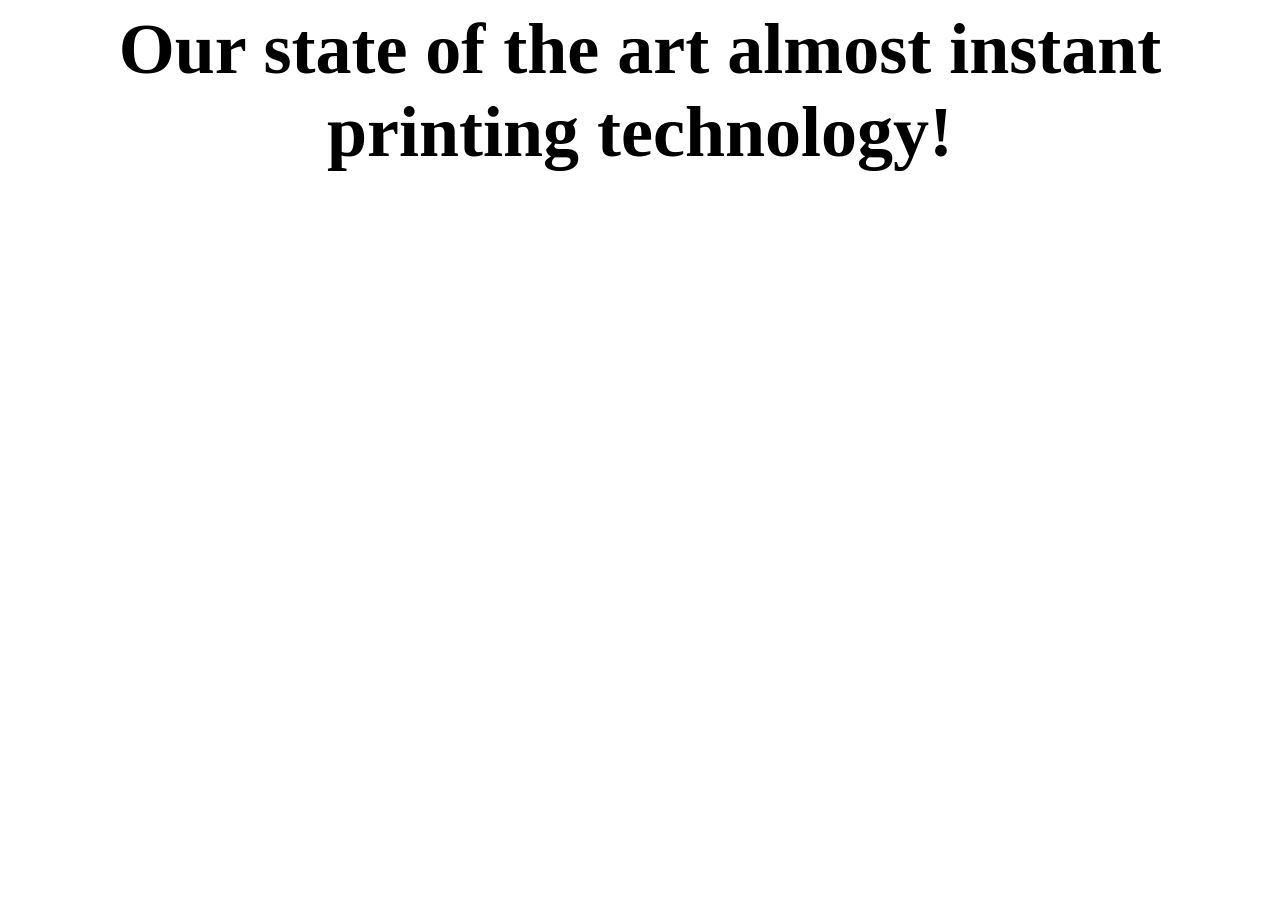
==== moreinfo.html @ 87706eea "new files made files for each of the things that can be clicked on. will add more later, including t" ====
<html>
    <head>
        <link rel="stylesheet" type="text/css" href="moreinfo.css">
    </head>
    <body>
        <flex>
            <h1>Our state of the art almost instant printing technology!</h1>
        </flex>
    </body>
</html>
---- moreinfo.css ----
h1{
    font-size: 4.5rem;
    font-weight:bold;
    text-align:center;
}
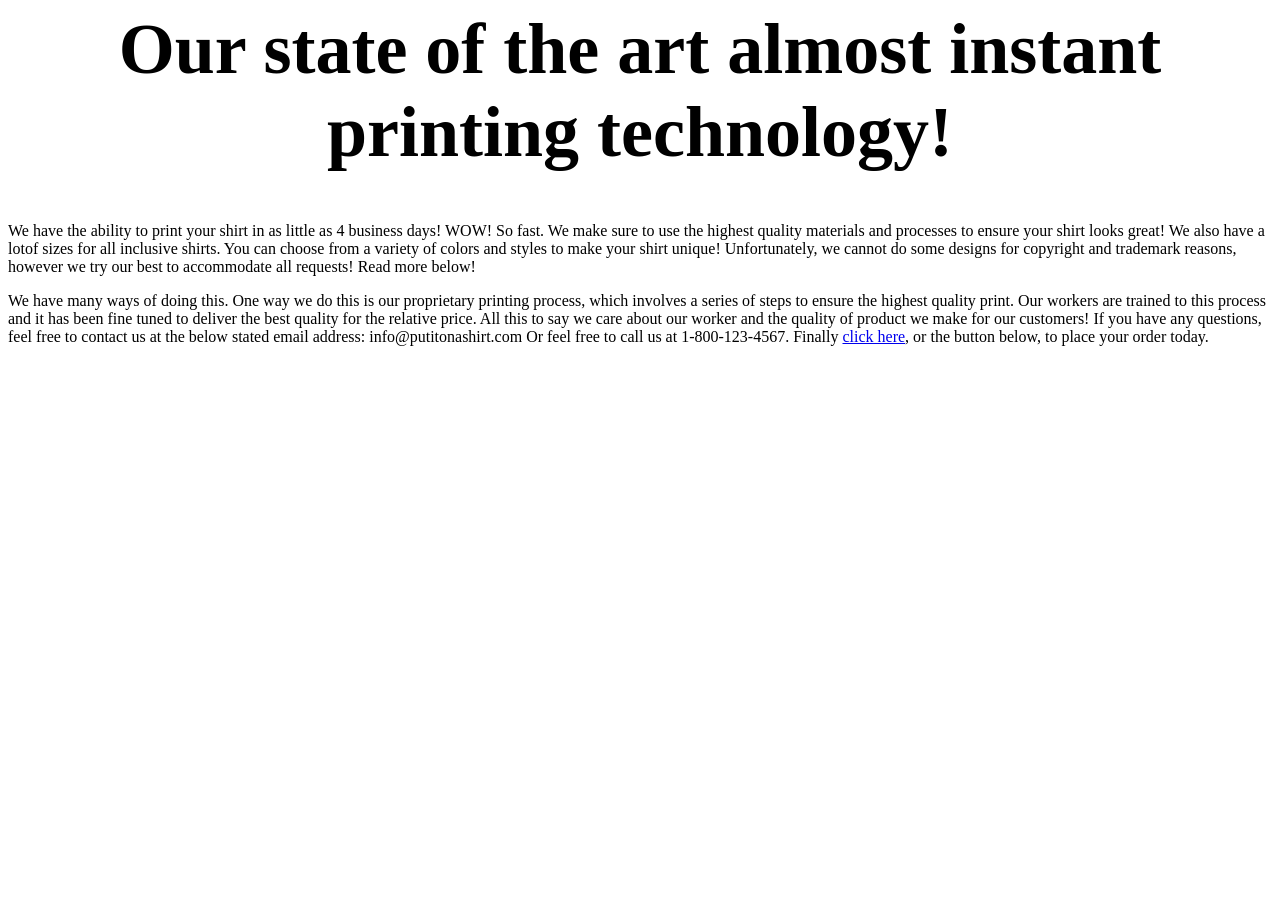
==== commit f3681c9d: "actually fixed links hopefully, also added a lot of text on the info page" ====
--- a/moreinfo.html
+++ b/moreinfo.html
@@ -5,6 +5,8 @@
     <body>
         <flex>
             <h1>Our state of the art almost instant printing technology!</h1>
+            <p>We have the ability to print your shirt in as little as 4 business days! WOW! So fast. We make sure to use the highest quality materials and processes to ensure your shirt looks great! We also have a lotof sizes for all inclusive shirts. You can choose from a variety of colors and styles to make your shirt unique! Unfortunately, we cannot do some designs for copyright and trademark reasons, however we try our best to accommodate all requests! Read more below!</p>
+            <p>We have many ways of doing this. One way we do this is our proprietary printing process, which involves a series of steps to ensure the highest quality print. Our workers are trained to this process and it has been fine tuned to deliver the best quality for the relative price. All this to say we care about our worker and the quality of product we make for our customers! If you have any questions, feel free to contact us at the below stated email address: info@putitonashirt.com Or feel free to call us at 1-800-123-4567. Finally <span><a href="order.html">click here</a></span>, or the button below, to place your order today.</p>
         </flex>
     </body>
 </html>
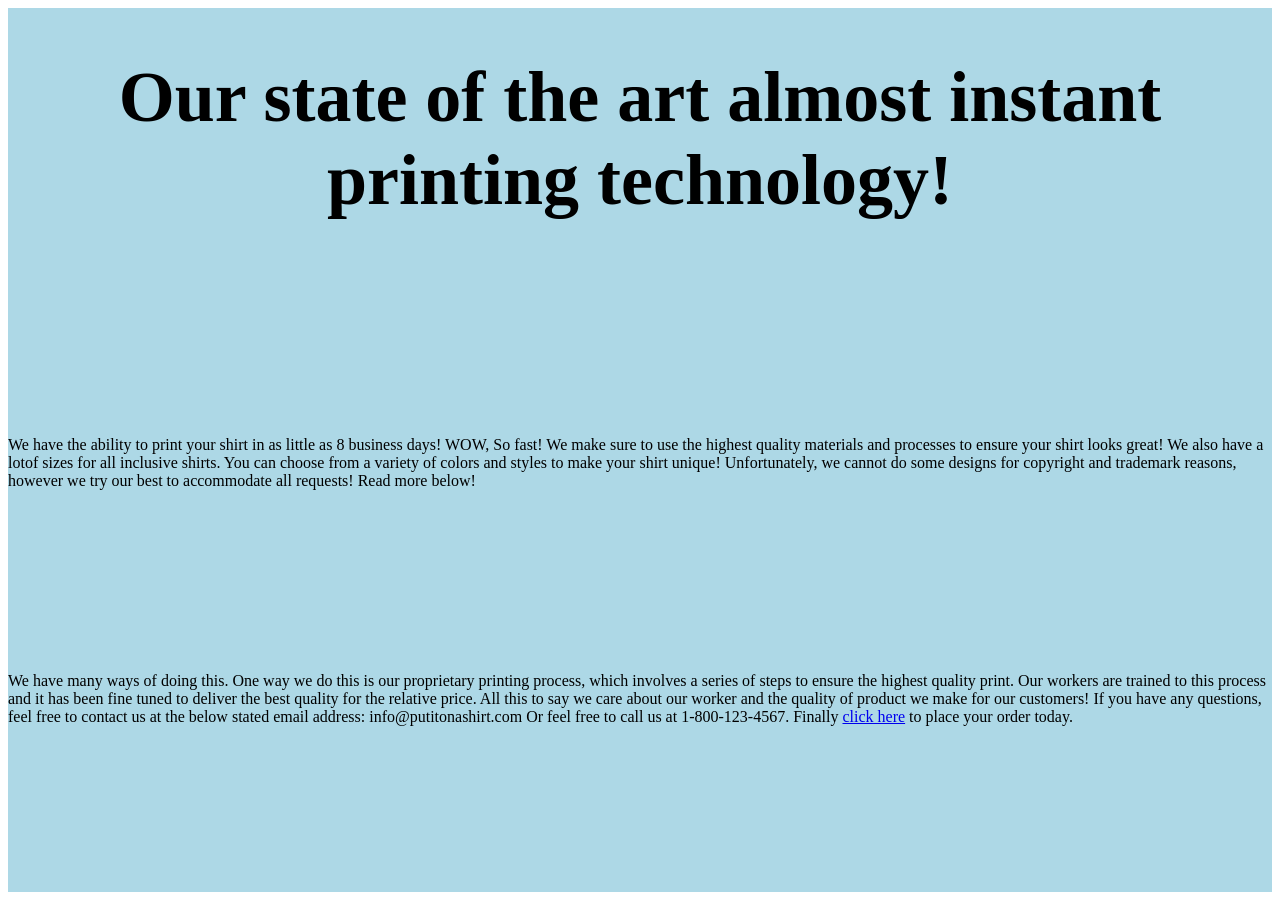
==== commit 893f45d3: "declutter + other stuff i got rid of the button for now at least. i made all the <flex>'s into <div>" ====
--- a/moreinfo.html
+++ b/moreinfo.html
@@ -3,10 +3,10 @@
         <link rel="stylesheet" type="text/css" href="moreinfo.css">
     </head>
     <body>
-        <flex>
+        <div class="background-flex">
             <h1>Our state of the art almost instant printing technology!</h1>
-            <p>We have the ability to print your shirt in as little as 4 business days! WOW! So fast. We make sure to use the highest quality materials and processes to ensure your shirt looks great! We also have a lotof sizes for all inclusive shirts. You can choose from a variety of colors and styles to make your shirt unique! Unfortunately, we cannot do some designs for copyright and trademark reasons, however we try our best to accommodate all requests! Read more below!</p>
-            <p>We have many ways of doing this. One way we do this is our proprietary printing process, which involves a series of steps to ensure the highest quality print. Our workers are trained to this process and it has been fine tuned to deliver the best quality for the relative price. All this to say we care about our worker and the quality of product we make for our customers! If you have any questions, feel free to contact us at the below stated email address: info@putitonashirt.com Or feel free to call us at 1-800-123-4567. Finally <span><a href="order.html">click here</a></span>, or the button below, to place your order today.</p>
-        </flex>
+            <p>We have the ability to print your shirt in as little as 8 business days! WOW, So fast! We make sure to use the highest quality materials and processes to ensure your shirt looks great! We also have a lotof sizes for all inclusive shirts. You can choose from a variety of colors and styles to make your shirt unique! Unfortunately, we cannot do some designs for copyright and trademark reasons, however we try our best to accommodate all requests! Read more below!</p>
+            <p>We have many ways of doing this. One way we do this is our proprietary printing process, which involves a series of steps to ensure the highest quality print. Our workers are trained to this process and it has been fine tuned to deliver the best quality for the relative price. All this to say we care about our worker and the quality of product we make for our customers! If you have any questions, feel free to contact us at the below stated email address: info@putitonashirt.com Or feel free to call us at 1-800-123-4567. Finally <span><a href="order.html">click here</a></span> to place your order today.</p>
+        </div>
     </body>
 </html>
--- a/moreinfo.css
+++ b/moreinfo.css
@@ -2,4 +2,12 @@
     font-size: 4.5rem;
     font-weight:bold;
     text-align:center;
+}
+.background-flex{
+    background-color:lightblue;
+    width:100%;
+    height:100%;
+    display:flex;
+    flex-direction:row;
+    flex-wrap:wrap;
 }
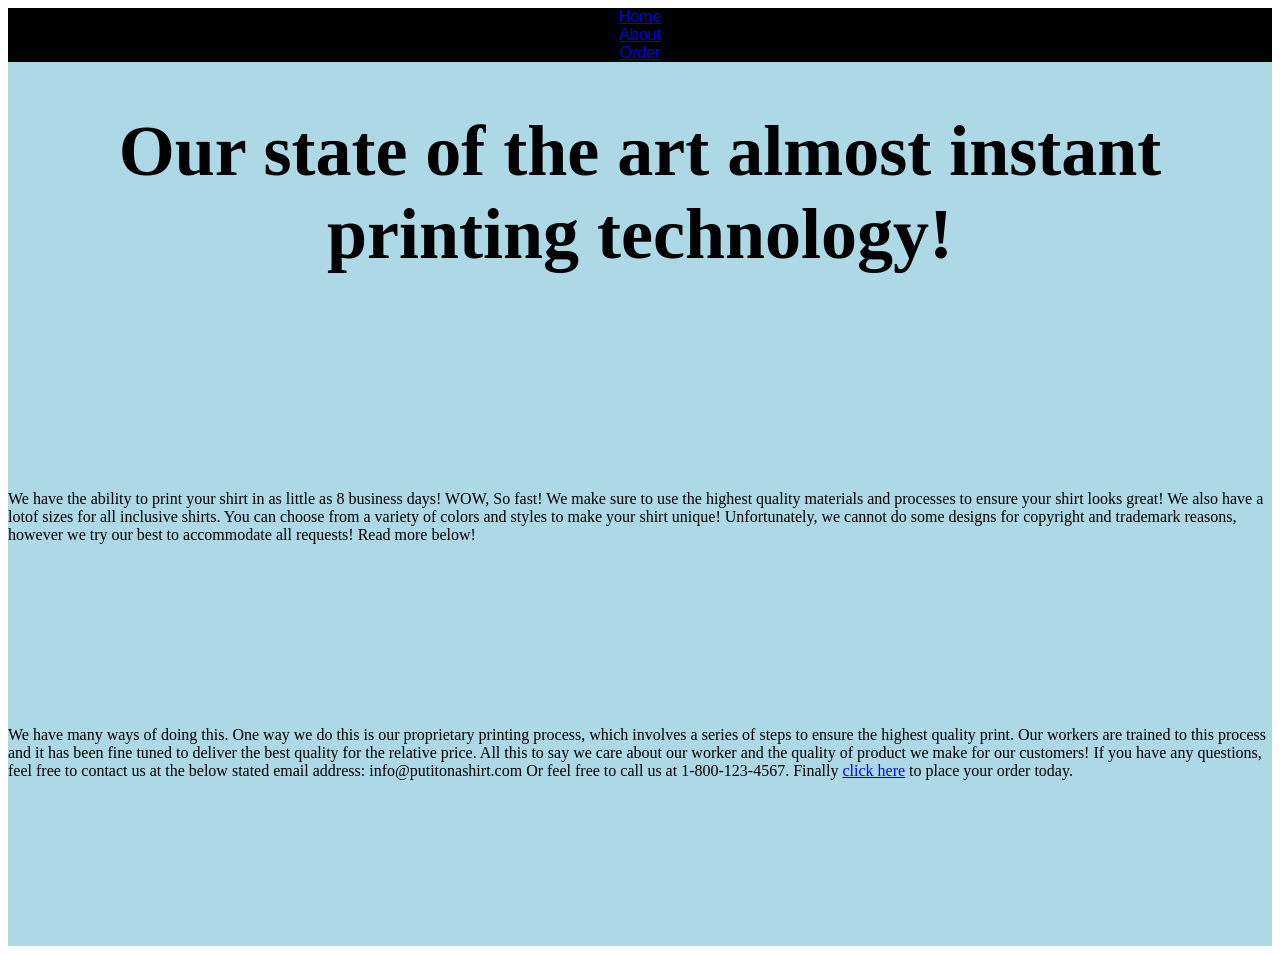
==== commit 3b01de17: "index additions made navbar and made it universal, though i have to fix the layout later. changed fo" ====
--- a/moreinfo.html
+++ b/moreinfo.html
@@ -3,6 +3,11 @@
         <link rel="stylesheet" type="text/css" href="moreinfo.css">
     </head>
     <body>
+        <div class="navbar">
+            <a href="#">Home</a>
+            <a href="moreinfo.html">About</a>
+            <a href="order.html" >Order</a>
+        </div>
         <div class="background-flex">
             <h1>Our state of the art almost instant printing technology!</h1>
             <p>We have the ability to print your shirt in as little as 8 business days! WOW, So fast! We make sure to use the highest quality materials and processes to ensure your shirt looks great! We also have a lotof sizes for all inclusive shirts. You can choose from a variety of colors and styles to make your shirt unique! Unfortunately, we cannot do some designs for copyright and trademark reasons, however we try our best to accommodate all requests! Read more below!</p>
--- a/moreinfo.css
+++ b/moreinfo.css
@@ -10,4 +10,15 @@
     display:flex;
     flex-direction:row;
     flex-wrap:wrap;
+}
+.navbar{
+    background-color: black;
+    font-family: sans-serif;
+    font-size: 1rem;
+    display: flex;
+    min-height: 2.75rem;
+    flex-direction: column;
+    align-content: space-between;
+    align-items: center;
+    padding: 0 1rem;
 }
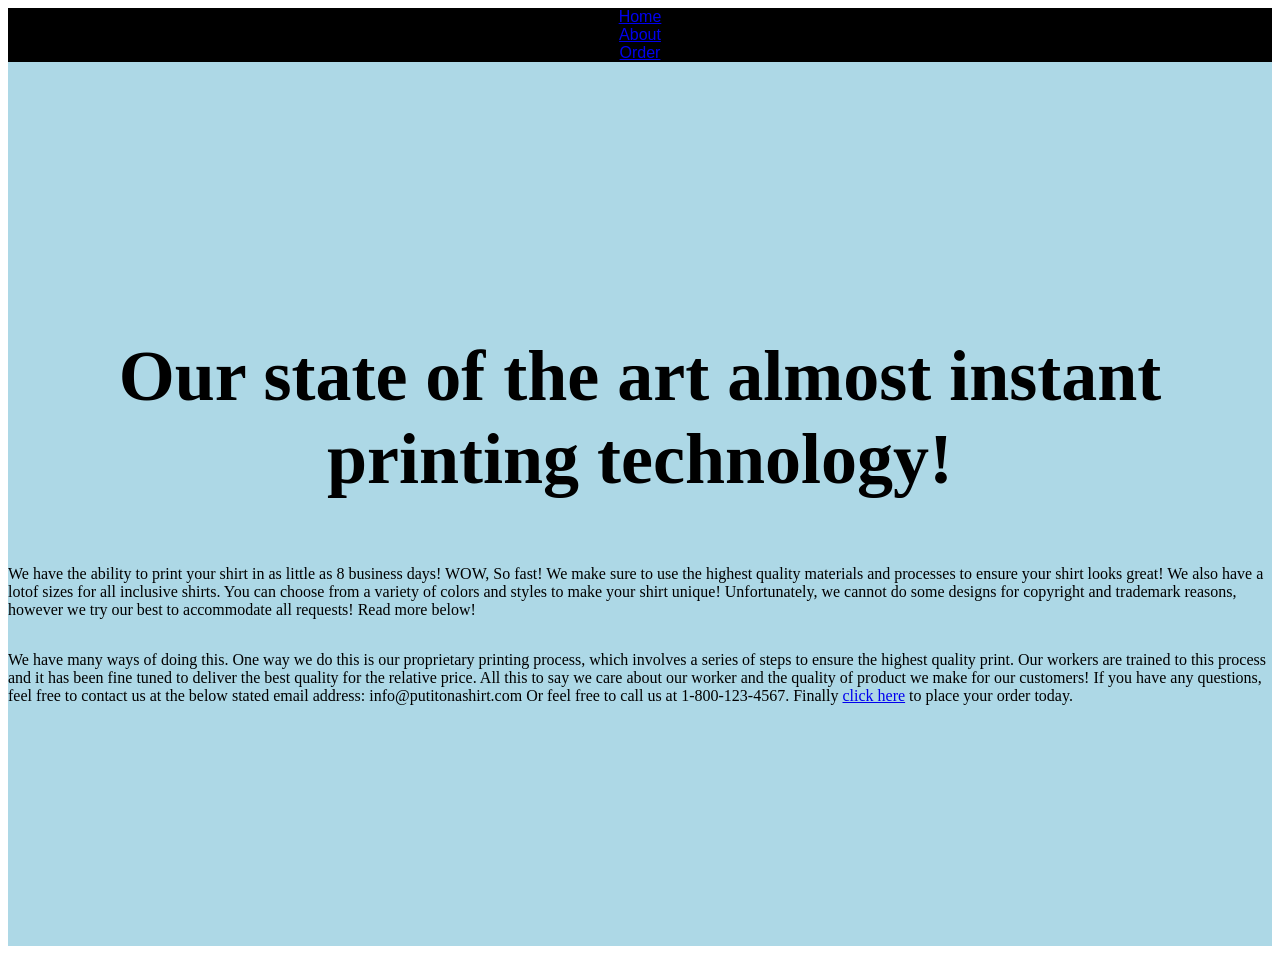
==== commit c123185d: "navbar fix + layout fix for moreinfo.html" ====
--- a/moreinfo.html
+++ b/moreinfo.html
@@ -4,7 +4,7 @@
     </head>
     <body>
         <div class="navbar">
-            <a href="#">Home</a>
+            <a href="index.html">Home</a>
             <a href="moreinfo.html">About</a>
             <a href="order.html" >Order</a>
         </div>
--- a/moreinfo.css
+++ b/moreinfo.css
@@ -10,6 +10,8 @@
     display:flex;
     flex-direction:row;
     flex-wrap:wrap;
+    justify-content:top;
+    align-content:center;
 }
 .navbar{
     background-color: black;
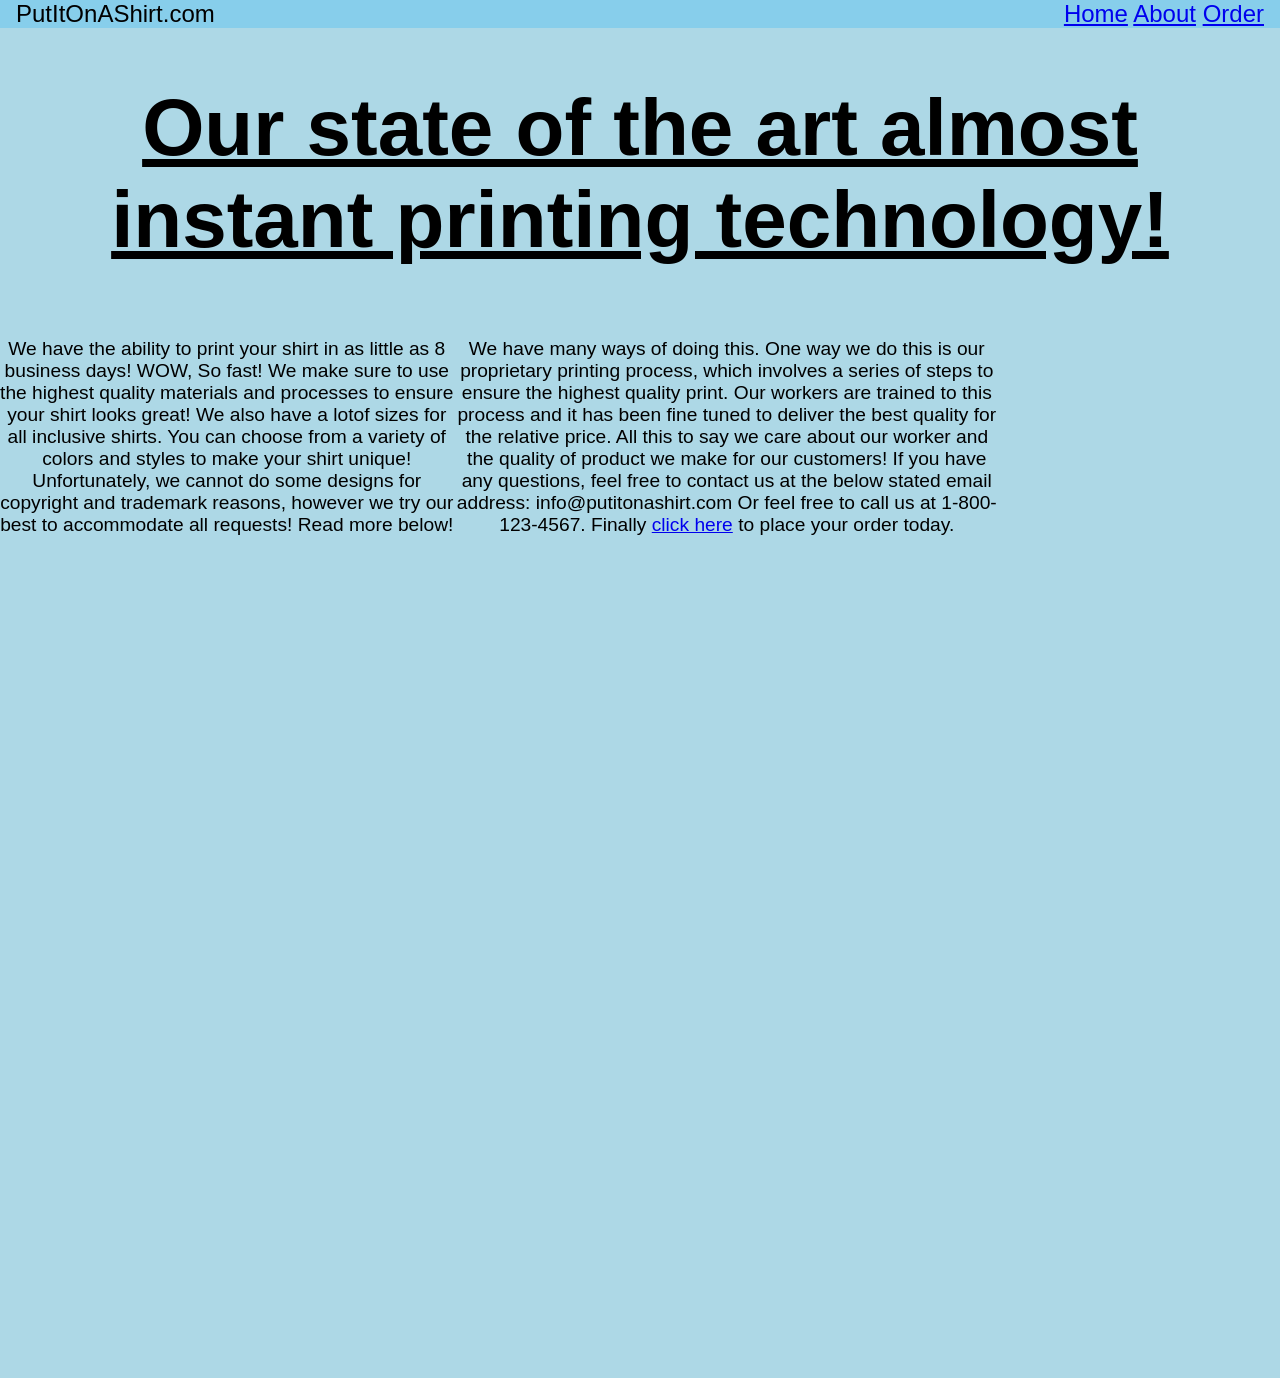
==== commit 2b17dad8: "navbar and other stuff" ====
--- a/moreinfo.html
+++ b/moreinfo.html
@@ -4,14 +4,19 @@
     </head>
     <body>
         <div class="navbar">
-            <a href="index.html">Home</a>
-            <a href="moreinfo.html">About</a>
-            <a href="order.html" >Order</a>
+            PutItOnAShirt.com
+            <div>
+                <a href="index.html">Home</a>
+                <a href="moreinfo.html">About</a>
+                <a href="order.html">Order</a>
+            </div>
         </div>
         <div class="background-flex">
             <h1>Our state of the art almost instant printing technology!</h1>
-            <p>We have the ability to print your shirt in as little as 8 business days! WOW, So fast! We make sure to use the highest quality materials and processes to ensure your shirt looks great! We also have a lotof sizes for all inclusive shirts. You can choose from a variety of colors and styles to make your shirt unique! Unfortunately, we cannot do some designs for copyright and trademark reasons, however we try our best to accommodate all requests! Read more below!</p>
-            <p>We have many ways of doing this. One way we do this is our proprietary printing process, which involves a series of steps to ensure the highest quality print. Our workers are trained to this process and it has been fine tuned to deliver the best quality for the relative price. All this to say we care about our worker and the quality of product we make for our customers! If you have any questions, feel free to contact us at the below stated email address: info@putitonashirt.com Or feel free to call us at 1-800-123-4567. Finally <span><a href="order.html">click here</a></span> to place your order today.</p>
+            <div id="explanationdiv">
+                <p>We have the ability to print your shirt in as little as 8 business days! WOW, So fast! We make sure to use the highest quality materials and processes to ensure your shirt looks great! We also have a lotof sizes for all inclusive shirts. You can choose from a variety of colors and styles to make your shirt unique! Unfortunately, we cannot do some designs for copyright and trademark reasons, however we try our best to accommodate all requests! Read more below!</p>
+                <p>We have many ways of doing this. One way we do this is our proprietary printing process, which involves a series of steps to ensure the highest quality print. Our workers are trained to this process and it has been fine tuned to deliver the best quality for the relative price. All this to say we care about our worker and the quality of product we make for our customers! If you have any questions, feel free to contact us at the below stated email address: info@putitonashirt.com Or feel free to call us at 1-800-123-4567. Finally <span><a href="order.html">click here</a></span> to place your order today.</p>
+            </div>
         </div>
     </body>
 </html>
--- a/moreinfo.css
+++ b/moreinfo.css
@@ -1,26 +1,60 @@
+@keyframes fadein{
+    100%{
+        opacity:1;
+    }
+    0%{
+        opacity:0;
+    }
+}
+body{
+    margin:0;
+    padding:0;
+}
 h1{
-    font-size: 4.5rem;
+    font-size:5rem;
     font-weight:bold;
+    font-family: "Comic Sans MS", cursive, sans-serif;
+    text-decoration:underline;
     text-align:center;
+    opacity:0;
+    animation-name:fadein;
+    animation-duration:1.5s;
+    animation-delay:0.5s;
+    animation-fill-mode:forwards;
 }
 .background-flex{
-    background-color:lightblue;
+    background-color: lightblue;
     width:100%;
-    height:100%;
+    height:150%;
     display:flex;
-    flex-direction:row;
+    flex-direction:column;
     flex-wrap:wrap;
     justify-content:top;
     align-content:center;
 }
+#explanationdiv{
+    font-size:1.2rem;
+    font-family: "Comic Sans MS", cursive, sans-serif;
+    text-align:center;
+    justify-content:center;
+    height:150px;
+    width:1000px;
+    opacity:0;
+    display:flex;
+    animation-name:fadein;
+    animation-duration:1.5s;
+    animation-delay:1s;
+    animation-fill-mode:forwards;
+}
 .navbar{
-    background-color: black;
-    font-family: sans-serif;
-    font-size: 1rem;
+    background-color: skyblue;
+    font-family: "Comic Sans MS", cursive, sans-serif;
+    font-size: 1.5rem;
     display: flex;
-    min-height: 2.75rem;
-    flex-direction: column;
-    align-content: space-between;
-    align-items: center;
+    min-width: 4rem;
+    flex-direction: row;
+    justify-content: space-between;
     padding: 0 1rem;
+    position: sticky;
+    top:0;
 }
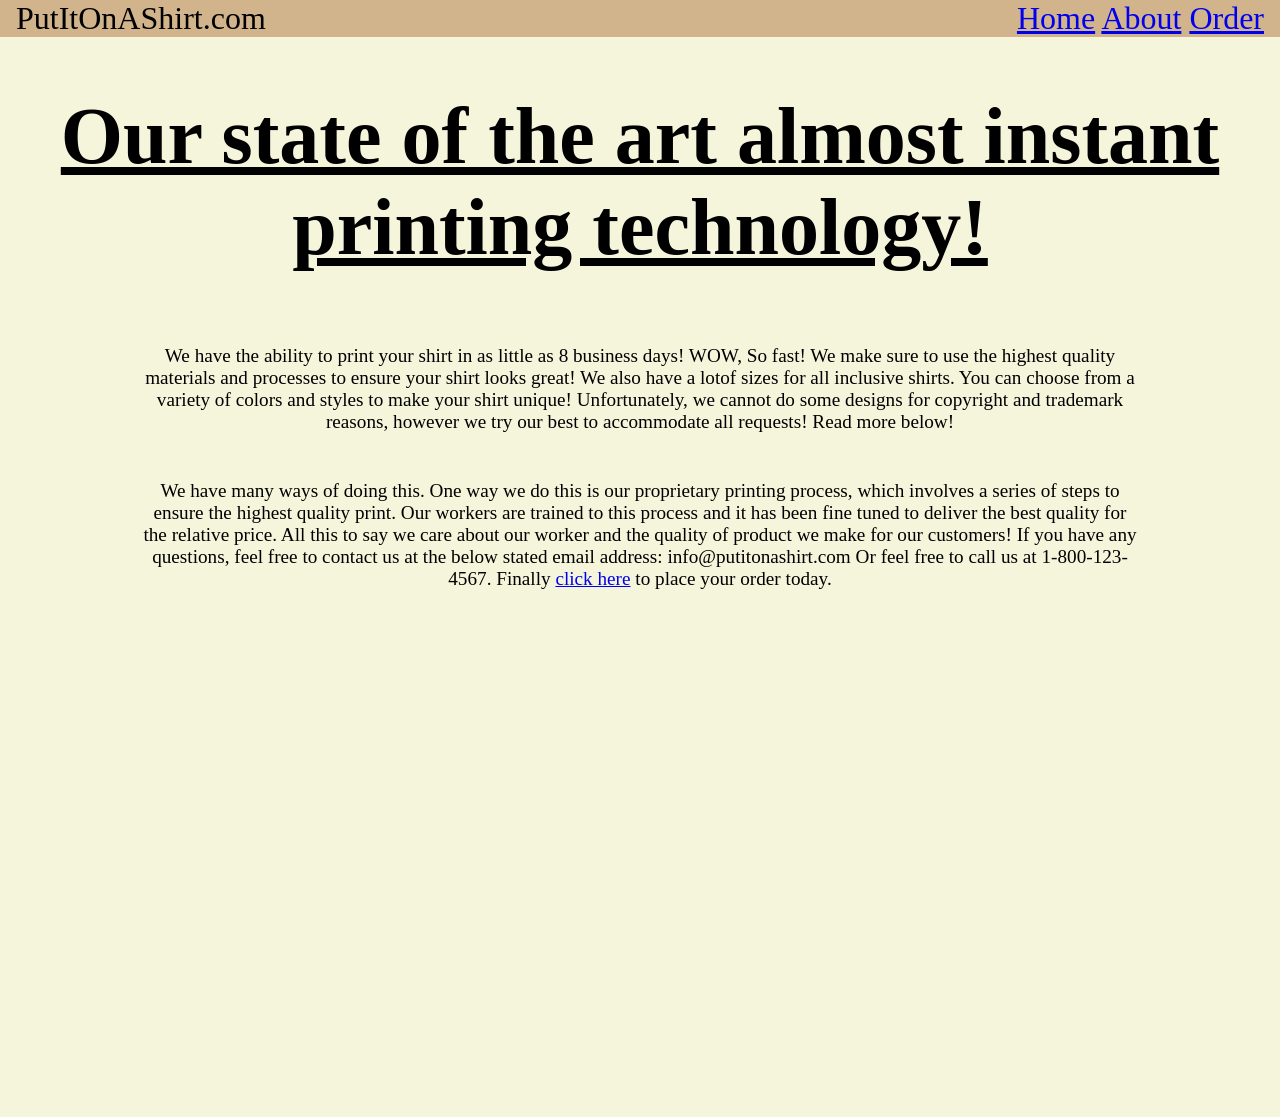
==== commit adffb0cb: "order stuff added everything to order style; need to add images and form" ====
--- a/moreinfo.html
+++ b/moreinfo.html
@@ -13,8 +13,10 @@
         </div>
         <div class="background-flex">
             <h1>Our state of the art almost instant printing technology!</h1>
-            <div id="explanationdiv">
+            <div id="explanationdiv1">
                 <p>We have the ability to print your shirt in as little as 8 business days! WOW, So fast! We make sure to use the highest quality materials and processes to ensure your shirt looks great! We also have a lotof sizes for all inclusive shirts. You can choose from a variety of colors and styles to make your shirt unique! Unfortunately, we cannot do some designs for copyright and trademark reasons, however we try our best to accommodate all requests! Read more below!</p>
+            </div>
+            <div id="explanationdiv2">
                 <p>We have many ways of doing this. One way we do this is our proprietary printing process, which involves a series of steps to ensure the highest quality print. Our workers are trained to this process and it has been fine tuned to deliver the best quality for the relative price. All this to say we care about our worker and the quality of product we make for our customers! If you have any questions, feel free to contact us at the below stated email address: info@putitonashirt.com Or feel free to call us at 1-800-123-4567. Finally <span><a href="order.html">click here</a></span> to place your order today.</p>
             </div>
         </div>
--- a/moreinfo.css
+++ b/moreinfo.css
@@ -13,7 +13,7 @@
 h1{
     font-size:5rem;
     font-weight:bold;
-    font-family: "Comic Sans MS", cursive, sans-serif;
+    font-family: Georgia, 'Times New Roman', Times, serif;
     text-decoration:underline;
     text-align:center;
     opacity:0;
@@ -23,33 +23,42 @@
     animation-fill-mode:forwards;
 }
 .background-flex{
-    background-color: lightblue;
+    background-color: beige;
     width:100%;
-    height:150%;
+    height:120%;
     display:flex;
     flex-direction:column;
     flex-wrap:wrap;
-    justify-content:top;
-    align-content:center;
+    justify-items:top;
+    align-items:center;
+    text-align:center;
 }
-#explanationdiv{
+#explanationdiv1{
     font-size:1.2rem;
-    font-family: "Comic Sans MS", cursive, sans-serif;
-    text-align:center;
-    justify-content:center;
-    height:150px;
+    font-family: Georgia, 'Times New Roman', Times, serif;
+    height:135px;
     width:1000px;
     opacity:0;
-    display:flex;
+    animation-name:fadein;
+    animation-duration:1.5s;
+    animation-delay:1s;
+    animation-fill-mode:forwards;
+}
+#explanationdiv2{
+    font-size:1.2rem;
+    font-family: Georgia, 'Times New Roman', Times, serif;
+    height:135px;
+    width:1000px;
+    opacity:0;
     animation-name:fadein;
     animation-duration:1.5s;
     animation-delay:1s;
     animation-fill-mode:forwards;
 }
 .navbar{
-    background-color: skyblue;
-    font-family: "Comic Sans MS", cursive, sans-serif;
-    font-size: 1.5rem;
+    background-color: tan;
+    font-family: Georgia, 'Times New Roman', Times, serif;
+    font-size: 2rem;
     display: flex;
     min-width: 4rem;
     flex-direction: row;
